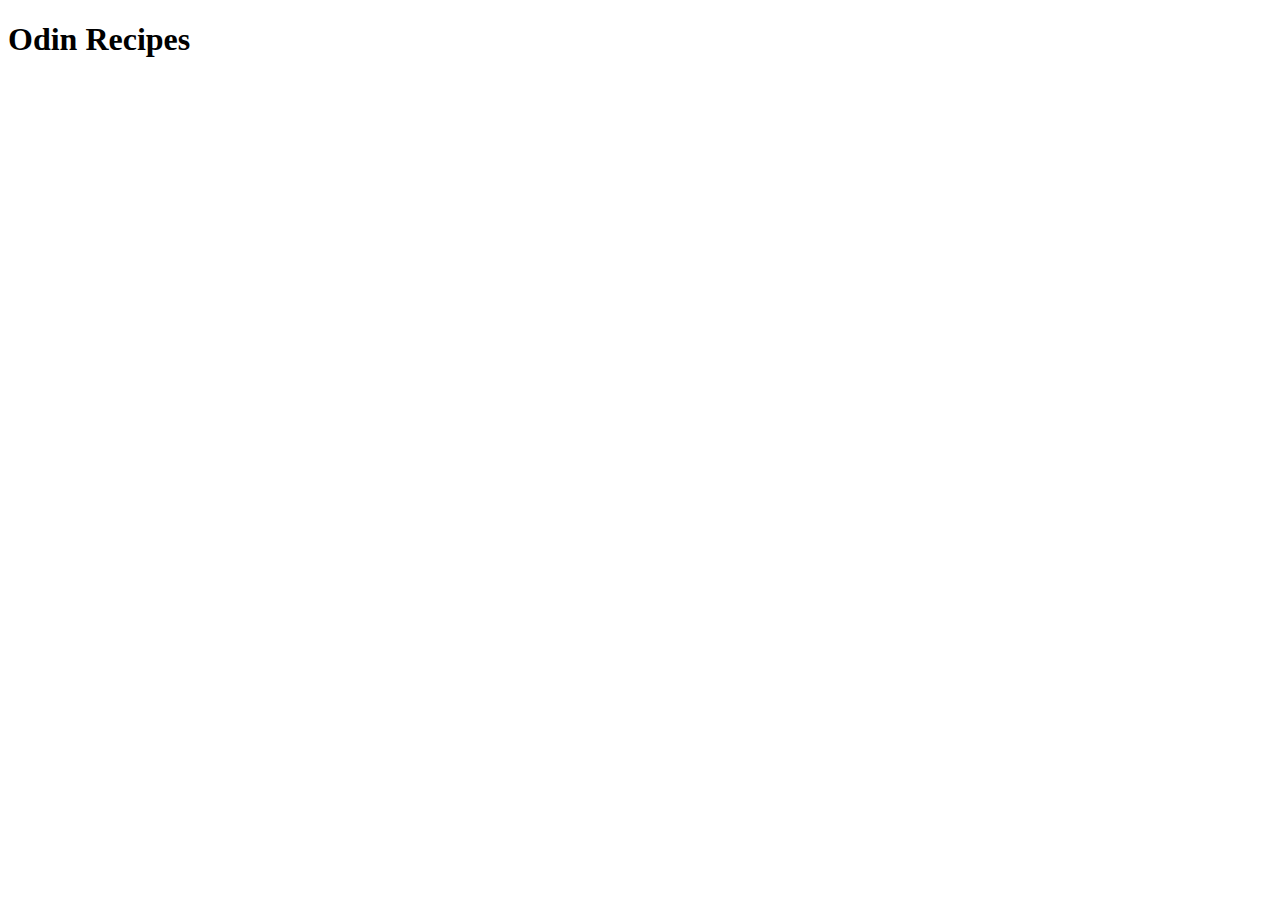
==== index.html @ 744d60a8 "Add heading to webpage" ====
<!DOCTYPE html>
<html lang="en">
<head>
    <meta charset="UTF-8">
    <meta http-equiv="X-UA-Compatible" content="IE=edge">
    <meta name="viewport" content="width=device-width, initial-scale=1.0">
    <title>Document</title>
</head>
<body>
    <h1>Odin Recipes</h1>
    
</body>
</html>
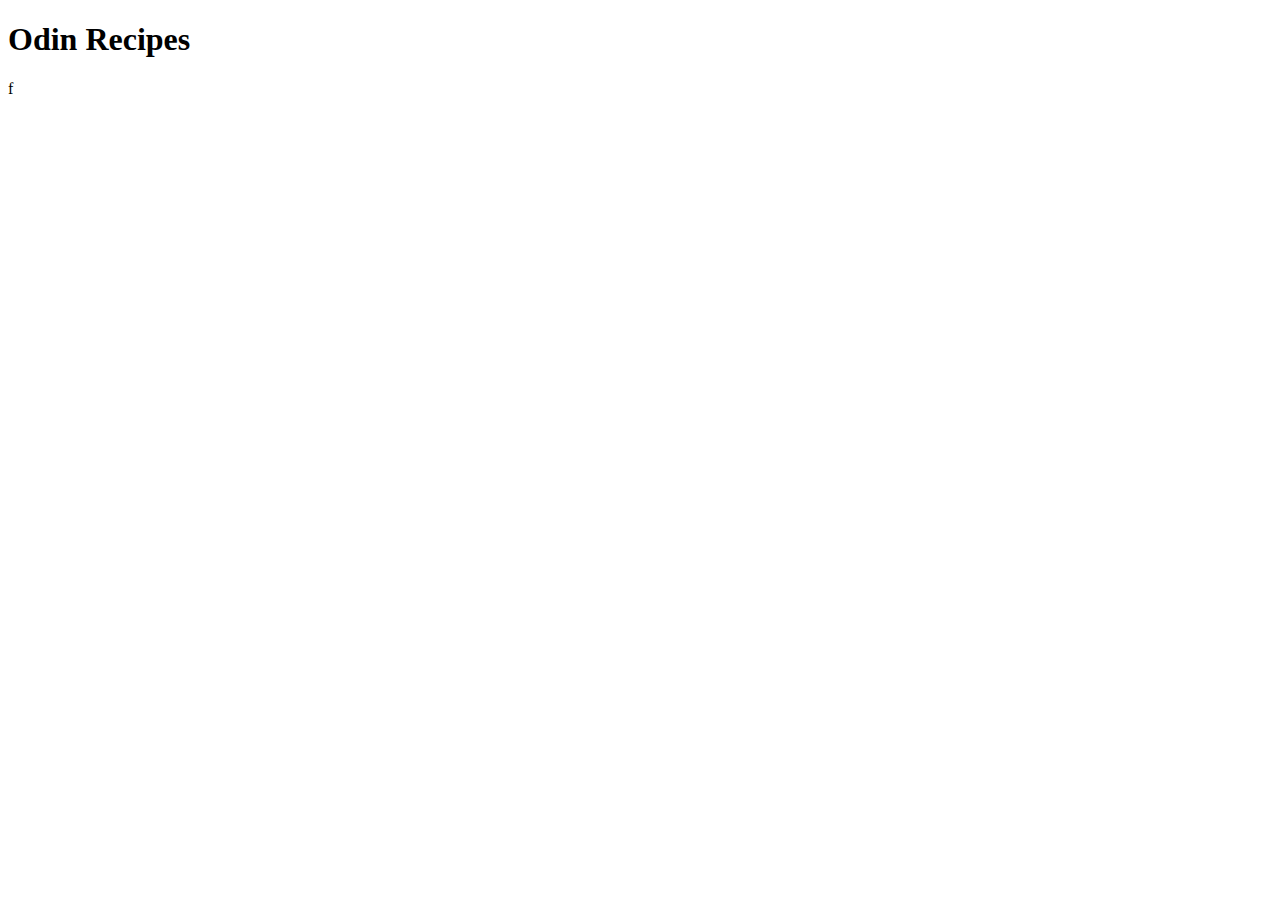
==== commit e158291c: "Add a new directory called recipies, Add BEC.html" ====
--- a/index.html
+++ b/index.html
@@ -8,6 +8,6 @@
 </head>
 <body>
     <h1>Odin Recipes</h1>
-    
+    f
 </body>
 </html>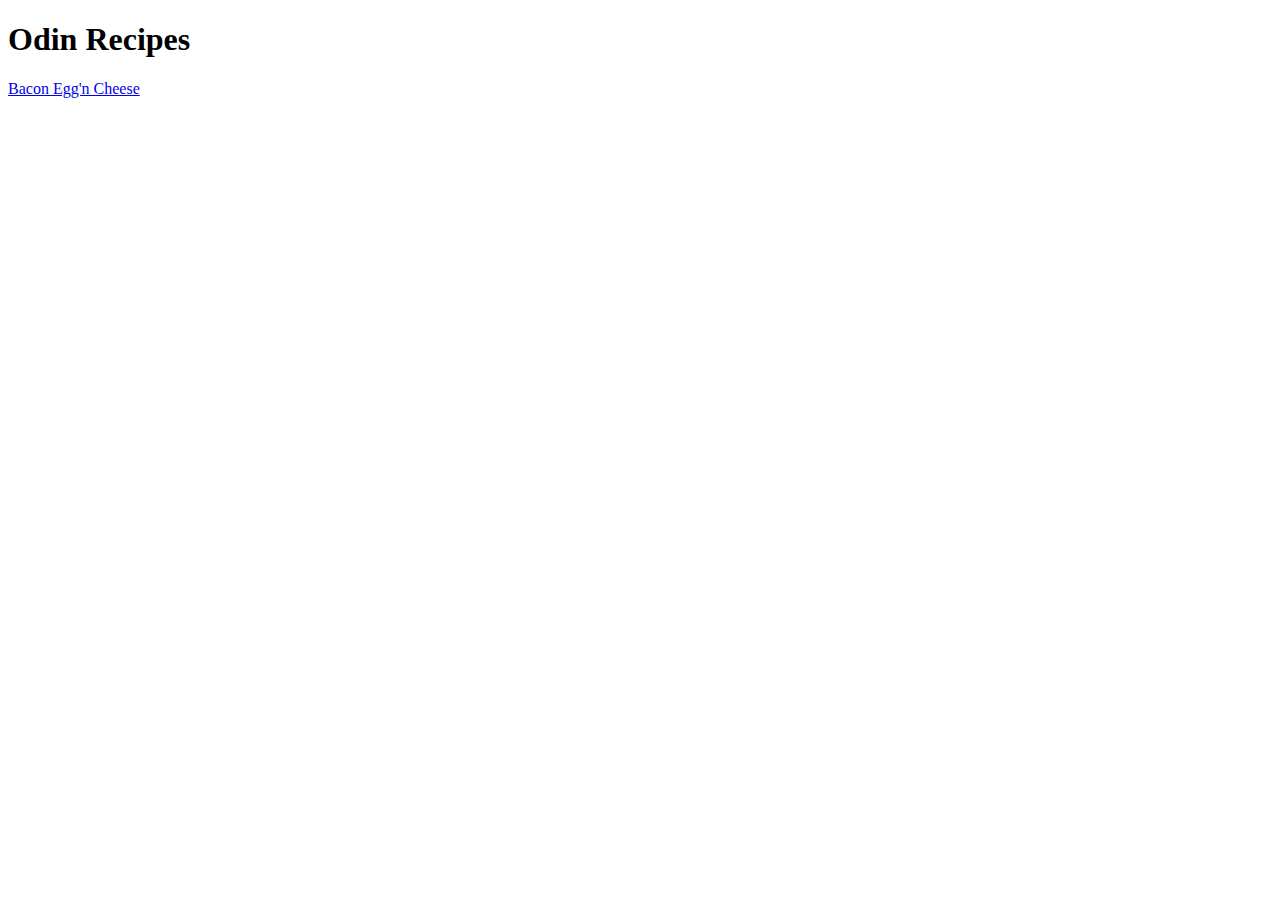
==== commit 08f836ab: "Fix BEC relative link, Add BEC IMG" ====
--- a/index.html
+++ b/index.html
@@ -8,6 +8,7 @@
 </head>
 <body>
     <h1>Odin Recipes</h1>
-    f
+    <a href="recipes/Bacon_egg_and_cheese.html">Bacon Egg'n Cheese</a>
+    
 </body>
 </html>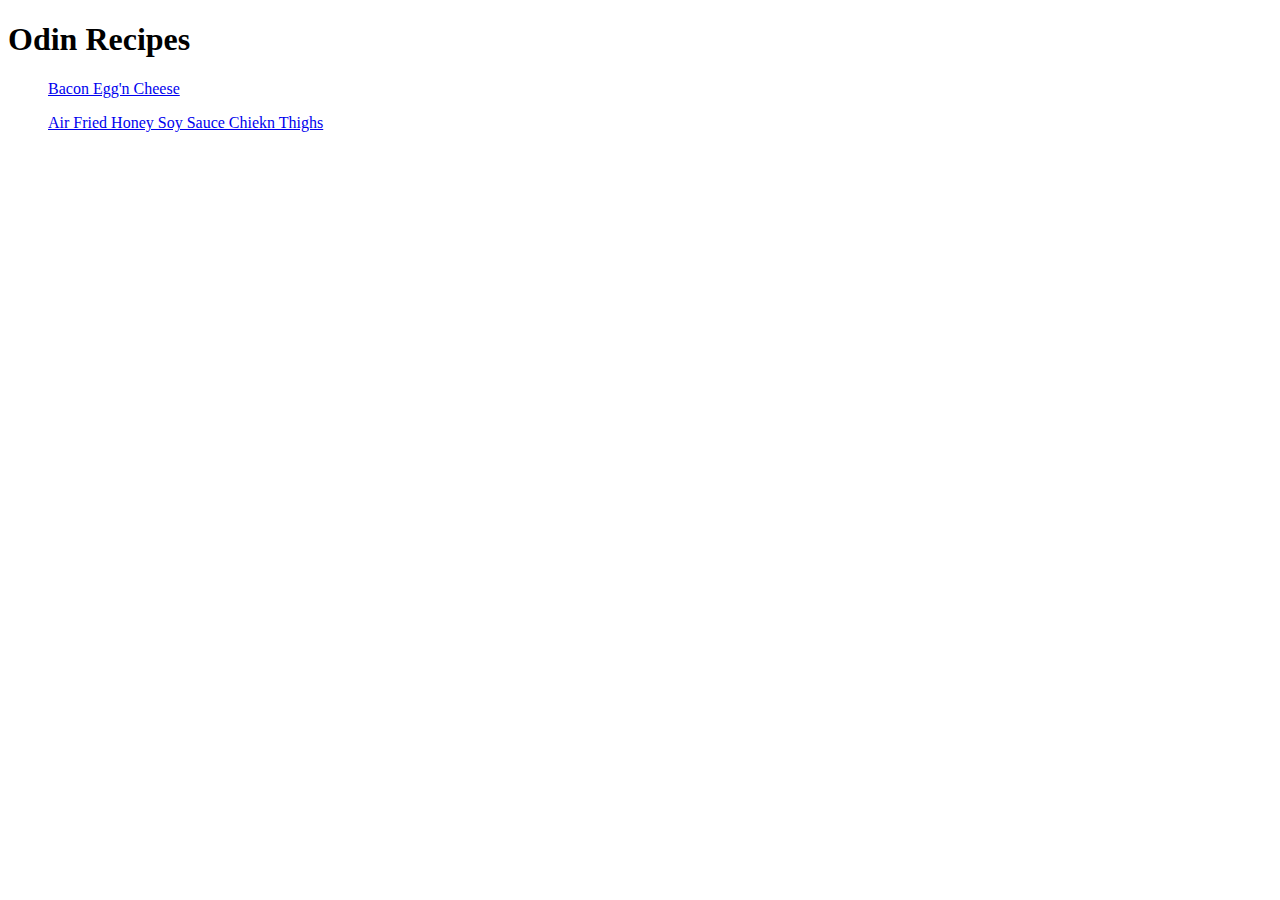
==== commit 29cdd94e: "Add relative link for HSSCT. Made UL for recipes" ====
--- a/index.html
+++ b/index.html
@@ -8,7 +8,13 @@
 </head>
 <body>
     <h1>Odin Recipes</h1>
-    <a href="recipes/Bacon_egg_and_cheese.html">Bacon Egg'n Cheese</a>
+    <ul>
+        <a href="recipes/Bacon_egg_and_cheese.html">Bacon Egg'n Cheese</a>
+    </ul>
+    <ul>
+        <a href="recipes/Crispy_airfied_honey_soysauce_chicken.html">Air Fried Honey Soy Sauce Chiekn Thighs</a>
+    </ul>
+    
     
 </body>
 </html>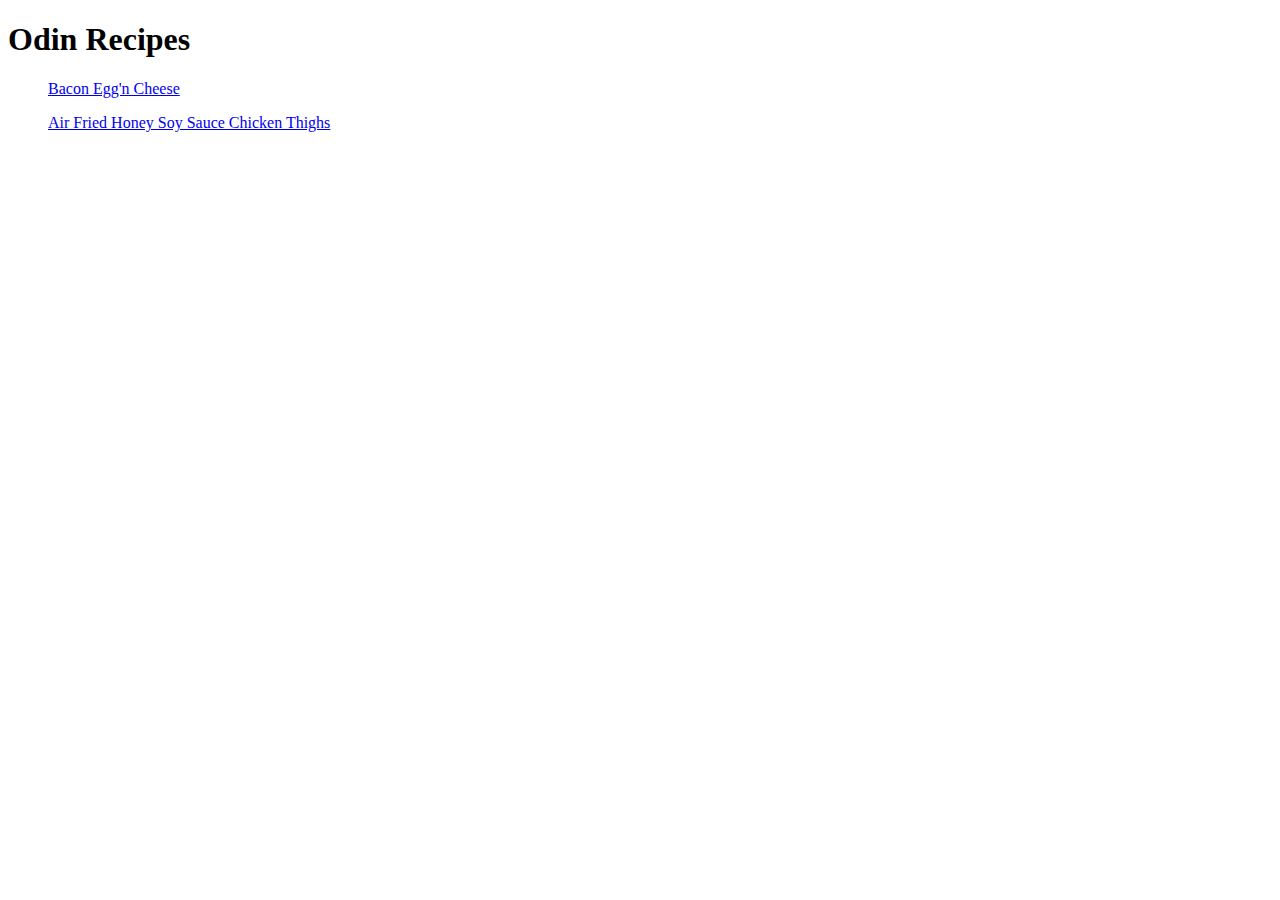
==== commit ae124b6e: "Fix misspelling on Index page" ====
--- a/index.html
+++ b/index.html
@@ -12,7 +12,7 @@
         <a href="recipes/Bacon_egg_and_cheese.html">Bacon Egg'n Cheese</a>
     </ul>
     <ul>
-        <a href="recipes/Crispy_airfied_honey_soysauce_chicken.html">Air Fried Honey Soy Sauce Chiekn Thighs</a>
+        <a href="recipes/Crispy_airfied_honey_soysauce_chicken.html">Air Fried Honey Soy Sauce Chicken Thighs</a>
     </ul>
     
     
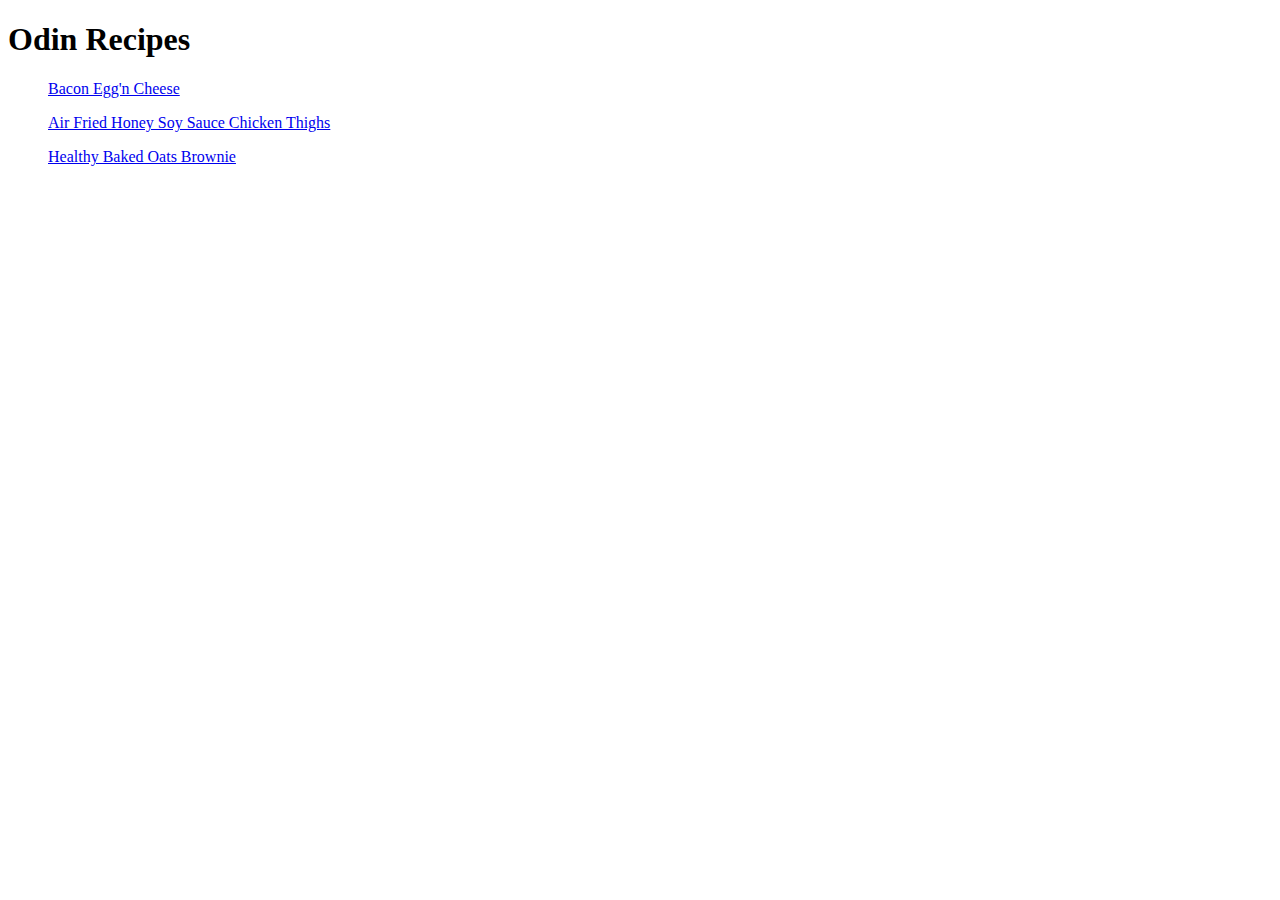
==== commit 4eec55f5: "Add ID selector to Image elements. Description+" ====
--- a/index.html
+++ b/index.html
@@ -4,7 +4,8 @@
     <meta charset="UTF-8">
     <meta http-equiv="X-UA-Compatible" content="IE=edge">
     <meta name="viewport" content="width=device-width, initial-scale=1.0">
-    <title>Document</title>
+    <title>Odin Recipes</title>
+    <link rel="stylesheet" href="recipes/styles.css">
 </head>
 <body>
     <h1>Odin Recipes</h1>
@@ -14,6 +15,10 @@
     <ul>
         <a href="recipes/Crispy_airfied_honey_soysauce_chicken.html">Air Fried Honey Soy Sauce Chicken Thighs</a>
     </ul>
+
+    <ul>
+        <a href="recipes/Healthy_Baked_Oats_Brownie.html">Healthy Baked Oats Brownie</a>
+    </ul>
     
     
 </body>
--- a/recipes/styles.css
+++ b/recipes/styles.css
@@ -0,0 +1,15 @@
+#BEC{
+    height: auto;
+    width: 500px;
+}
+
+#Honey-Soy-Sauce-Chicken{
+    height: auto;
+    width: 300px;
+
+}
+
+#Brownie {
+    height: auto;
+    width: 800px;
+}